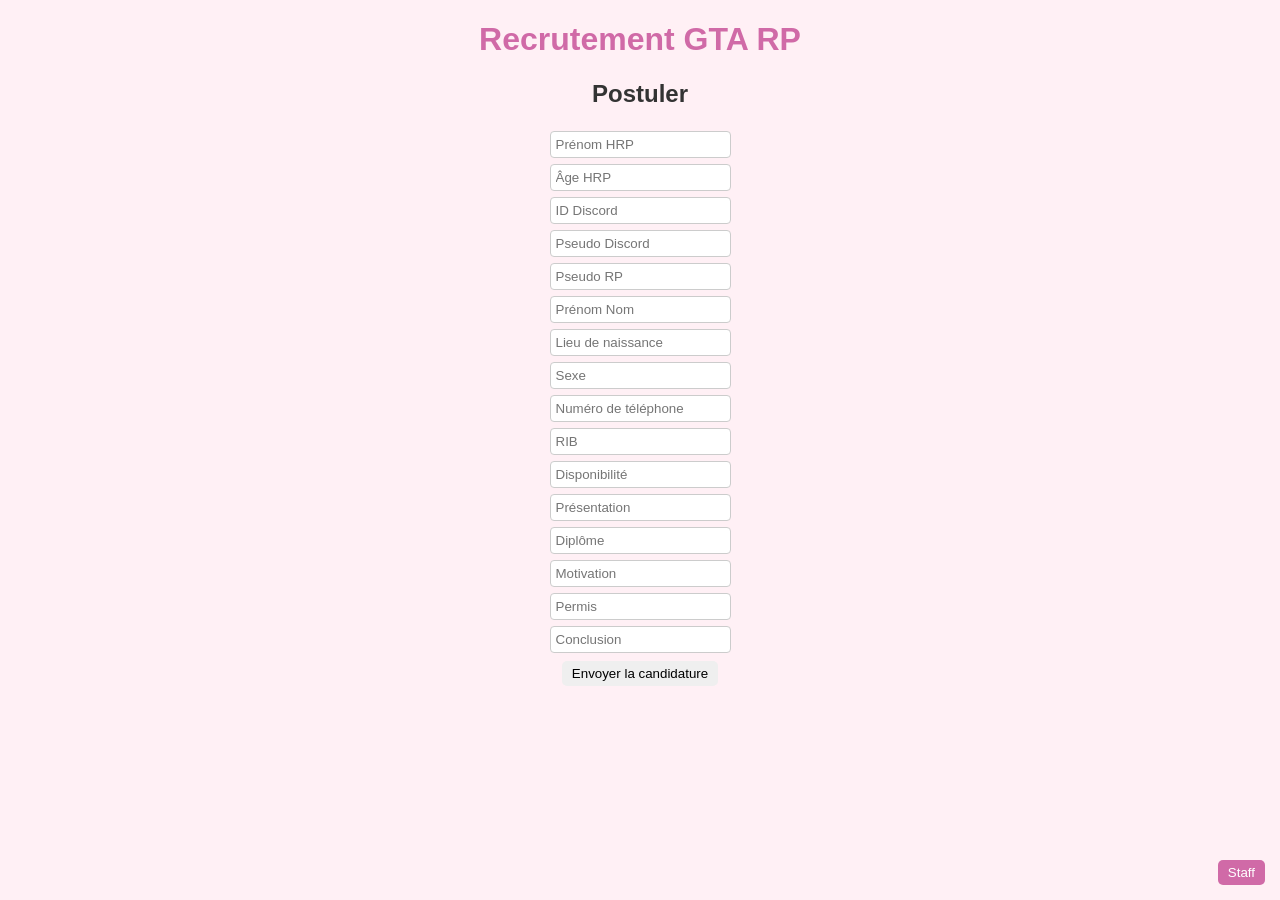
==== index.html @ 0024f3a6 "Add files via upload" ====
<!DOCTYPE html>
<html lang="fr">
<head>
<meta charset="UTF-8">
<title>Recrutement GTA RP</title>
<link rel="stylesheet" href="style.css">
</head>
<body>

<h1>Recrutement GTA RP</h1>

<!-- Bouton Staff -->
<button id="btnStaff" class="staff-btn">Staff</button>

<!-- Formulaire de candidature -->
<form id="formCandidature">
    <h2>Postuler</h2>
    <input id="prenomHrp" placeholder="Prénom HRP" required><br>
    <input id="ageHrp" placeholder="Âge HRP" required><br>
    <input id="discordID" placeholder="ID Discord" required><br>
    <input id="pseudoDiscord" placeholder="Pseudo Discord" required><br>
    <input id="pseudoRp" placeholder="Pseudo RP" required><br>
    <input id="prenomNom" placeholder="Prénom Nom" required><br>
    <input id="lieuxNaissance" placeholder="Lieu de naissance"><br>
    <input id="sexe" placeholder="Sexe"><br>
    <input id="tel" placeholder="Numéro de téléphone"><br>
    <input id="rib" placeholder="RIB"><br>
    <input id="disponibilite" placeholder="Disponibilité"><br>
    <input id="presentation" placeholder="Présentation"><br>
    <input id="diplome" placeholder="Diplôme"><br>
    <input id="motivation" placeholder="Motivation"><br>
    <input id="permis" placeholder="Permis"><br>
    <input id="conclusion" placeholder="Conclusion"><br>
    <button type="submit">Envoyer la candidature</button>
</form>

<!-- Bouton pour staff -->
<div id="btnGestionCandidaturesContainer" style="display:none;">
    <button id="btnGestionCandidatures">Gérer les candidatures</button>
</div>

<!-- Panel candidatures -->
<div id="gestionCandidatures"></div>

<script src="script.js"></script>
</body>
</html>
---- style.css ----
body {
    font-family: Arial;
    background: #fff0f5;
    color: #333;
    text-align: center;
}

h1 {
    color: #d06aa7;
}

#gestionCandidatures {
    margin: 20px auto;
    width: 80%;
    text-align: left;
}

button {
    padding: 5px 10px;
    margin: 5px;
    cursor: pointer;
    border: none;
    border-radius: 5px;
}

.staff-btn {
    position: fixed;
    bottom: 10px;
    right: 10px;
    background: #d06aa7;
    color: white;
}

div.candidature {
    border: 1px solid #ccc;
    padding: 10px;
    margin: 10px;
    background: #ffe6f0;
    border-radius: 8px;
}

input {
    margin: 3px;
    padding: 5px;
    border-radius: 4px;
    border: 1px solid #ccc;
}
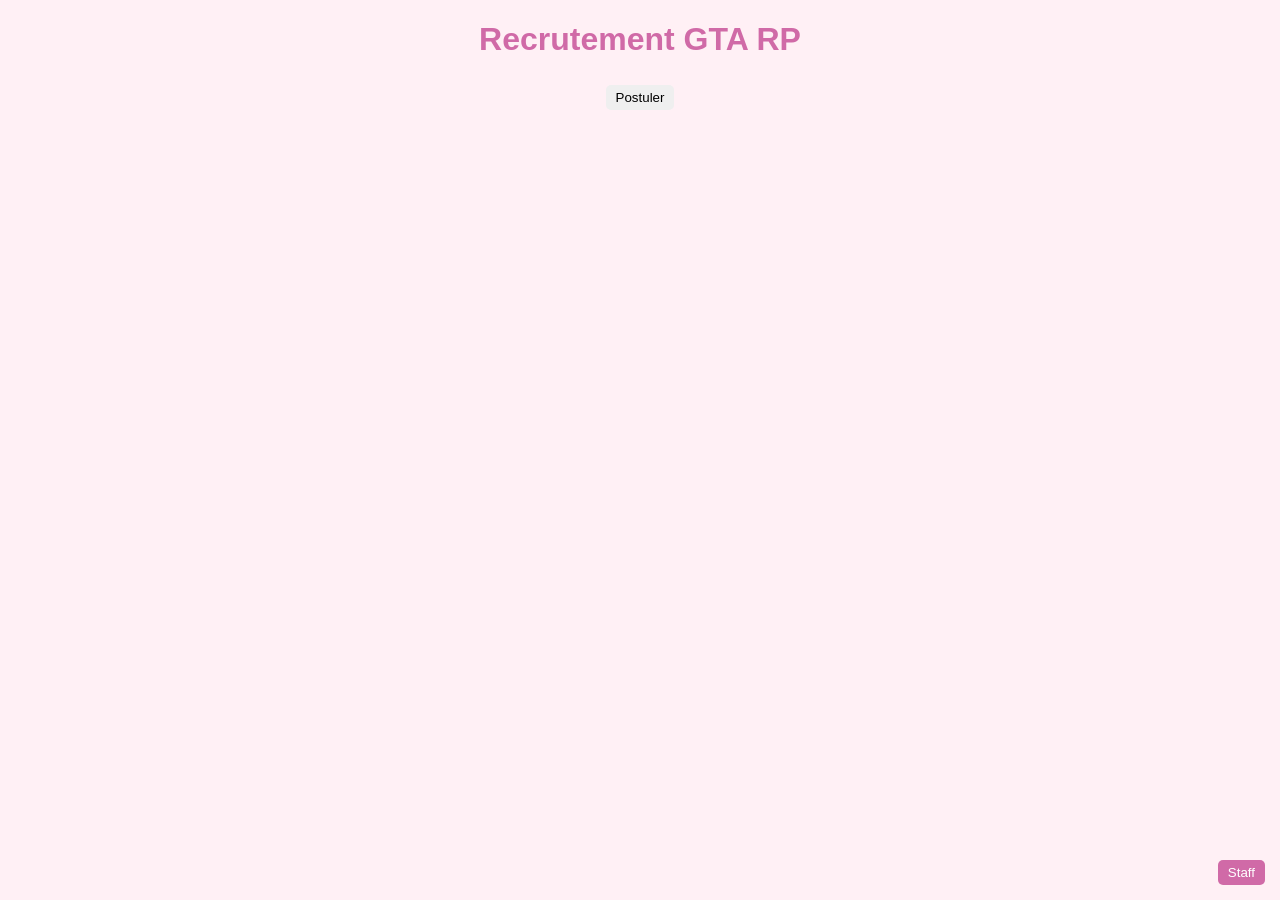
==== commit 8770677e: "Update index.html" ====
--- a/index.html
+++ b/index.html
@@ -9,39 +9,18 @@
 
 <h1>Recrutement GTA RP</h1>
 
-<!-- Bouton Staff -->
+<a href="postuler.html"><button class="postuler-btn">Postuler</button></a>
+
+<!-- Bouton staff -->
 <button id="btnStaff" class="staff-btn">Staff</button>
 
-<!-- Formulaire de candidature -->
-<form id="formCandidature">
-    <h2>Postuler</h2>
-    <input id="prenomHrp" placeholder="Prénom HRP" required><br>
-    <input id="ageHrp" placeholder="Âge HRP" required><br>
-    <input id="discordID" placeholder="ID Discord" required><br>
-    <input id="pseudoDiscord" placeholder="Pseudo Discord" required><br>
-    <input id="pseudoRp" placeholder="Pseudo RP" required><br>
-    <input id="prenomNom" placeholder="Prénom Nom" required><br>
-    <input id="lieuxNaissance" placeholder="Lieu de naissance"><br>
-    <input id="sexe" placeholder="Sexe"><br>
-    <input id="tel" placeholder="Numéro de téléphone"><br>
-    <input id="rib" placeholder="RIB"><br>
-    <input id="disponibilite" placeholder="Disponibilité"><br>
-    <input id="presentation" placeholder="Présentation"><br>
-    <input id="diplome" placeholder="Diplôme"><br>
-    <input id="motivation" placeholder="Motivation"><br>
-    <input id="permis" placeholder="Permis"><br>
-    <input id="conclusion" placeholder="Conclusion"><br>
-    <button type="submit">Envoyer la candidature</button>
-</form>
-
-<!-- Bouton pour staff -->
+<!-- Bouton pour gérer les candidatures, caché par défaut -->
 <div id="btnGestionCandidaturesContainer" style="display:none;">
     <button id="btnGestionCandidatures">Gérer les candidatures</button>
 </div>
 
-<!-- Panel candidatures -->
 <div id="gestionCandidatures"></div>
 
 <script src="script.js"></script>
 </body>
-</html>+</html>
